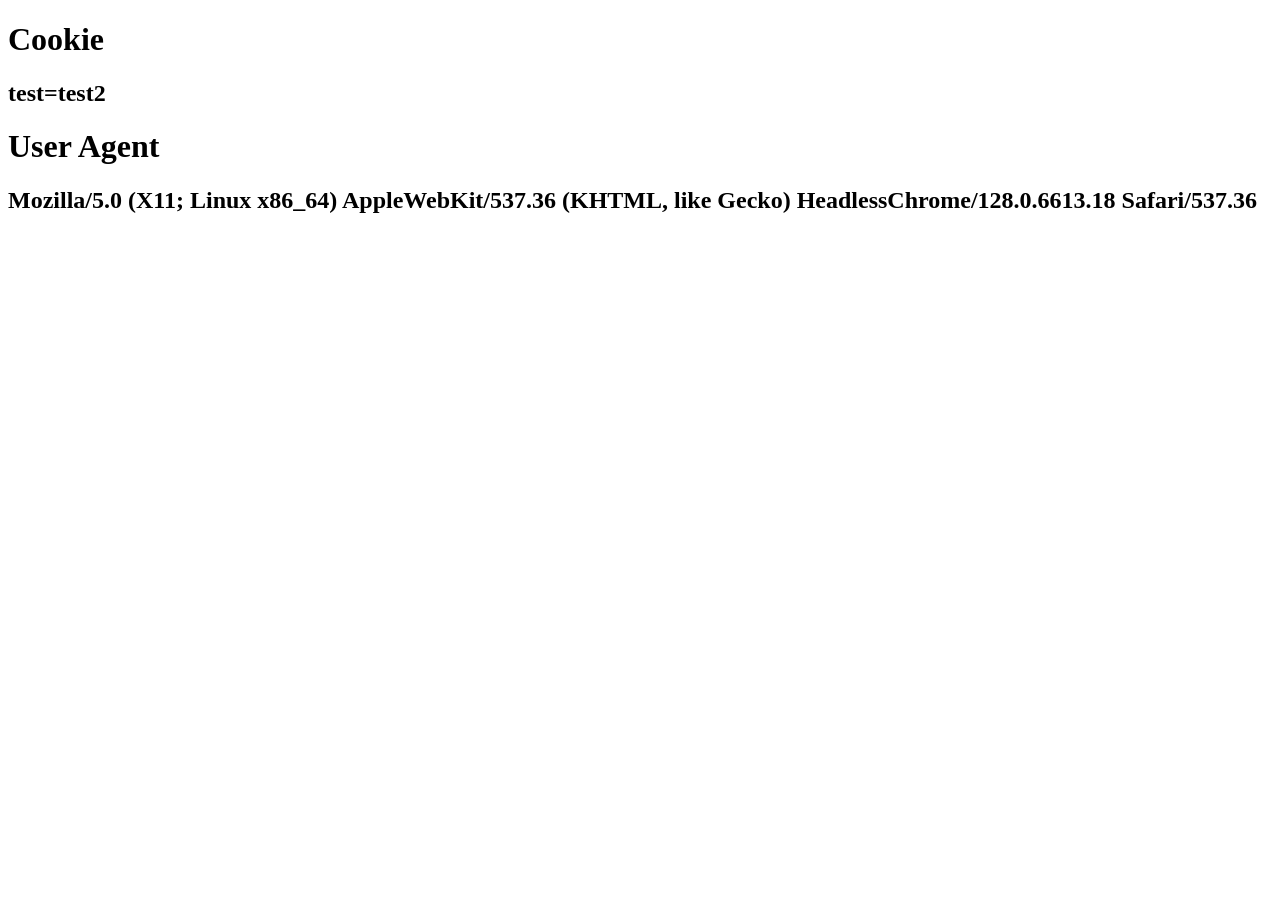
==== cookieuseragentconfirmer/index.html @ 04de2ae8 "Create index.html" ====
<!DOCTYPE html>
<html>
<head>
    <title>My Website</title>
</head>
<body>
    <h1>Cookie</h1>
    <h2 id="cookie">Cookie</h2>
    <h1>User Agent</h1>
    <h2 id="userAgent">UserAgent</h2>
    <script>
        document.cookie="test=test2"
        document.getElementById('cookie').innerHTML = document.cookie;
        document.getElementById('userAgent').innerHTML = navigator.userAgent;
    </script>
</body>
</html>
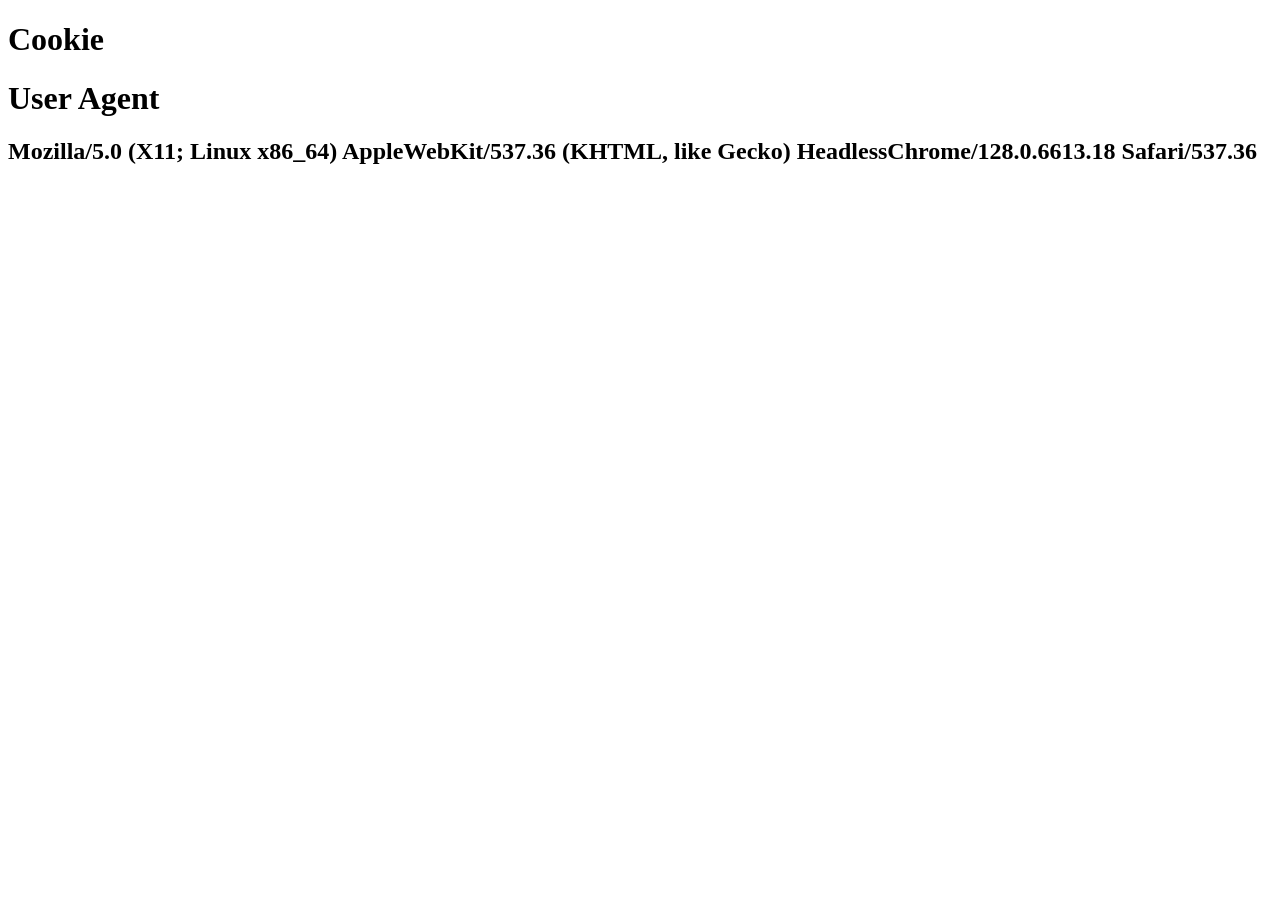
==== commit def24bc5: "Update index.html" ====
--- a/cookieuseragentconfirmer/index.html
+++ b/cookieuseragentconfirmer/index.html
@@ -9,7 +9,6 @@
     <h1>User Agent</h1>
     <h2 id="userAgent">UserAgent</h2>
     <script>
-        document.cookie="test=test2"
         document.getElementById('cookie').innerHTML = document.cookie;
         document.getElementById('userAgent').innerHTML = navigator.userAgent;
     </script>
